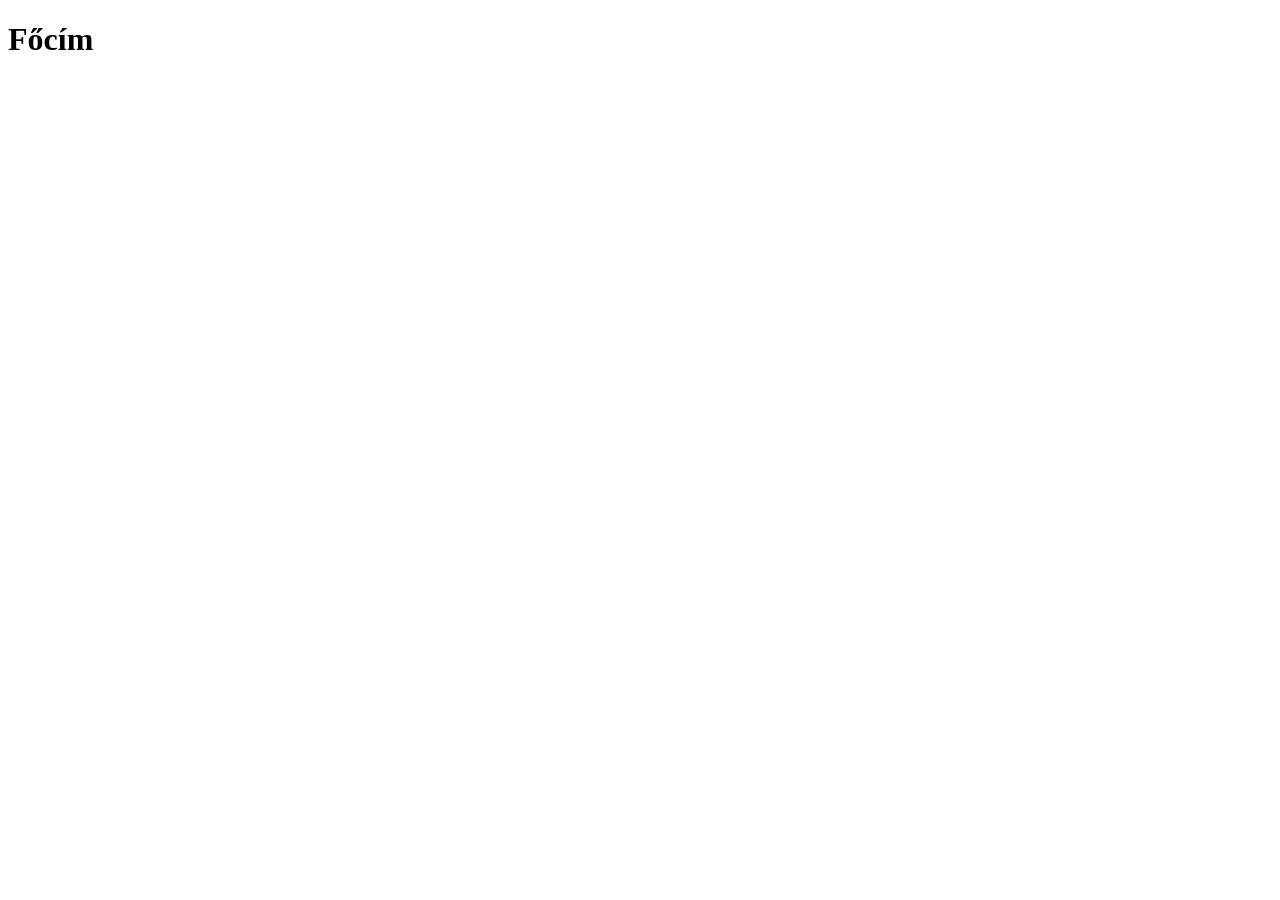
==== asd.html @ 796a56b7 "html feltoltese" ====
<!DOCTYPE html>
<html lang="hu">
<head>
    <meta charset="UTF-8">
    <meta name="viewport" content="width=device-width, initial-scale=1.0">
    <title>Document</title>
</head>
<body>
    <h1> Főcím </h1>
</body>
</html>
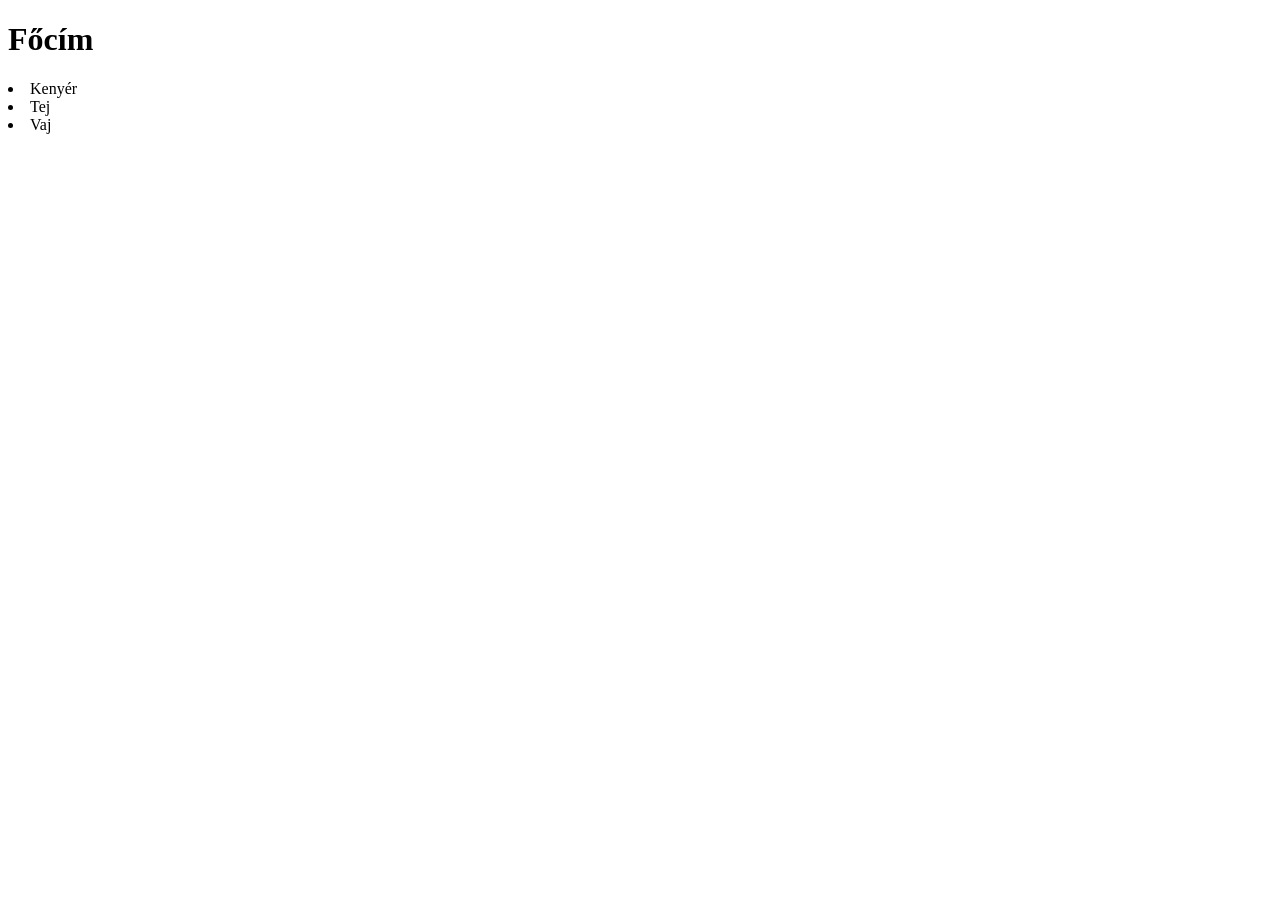
==== commit d698659b: "htmlfeltoltese2" ====
--- a/asd.html
+++ b/asd.html
@@ -7,5 +7,6 @@
 </head>
 <body>
     <h1> Főcím </h1>
+    <li>Kenyér<li>Tej<li>Vaj</li>
 </body>
 </html>
